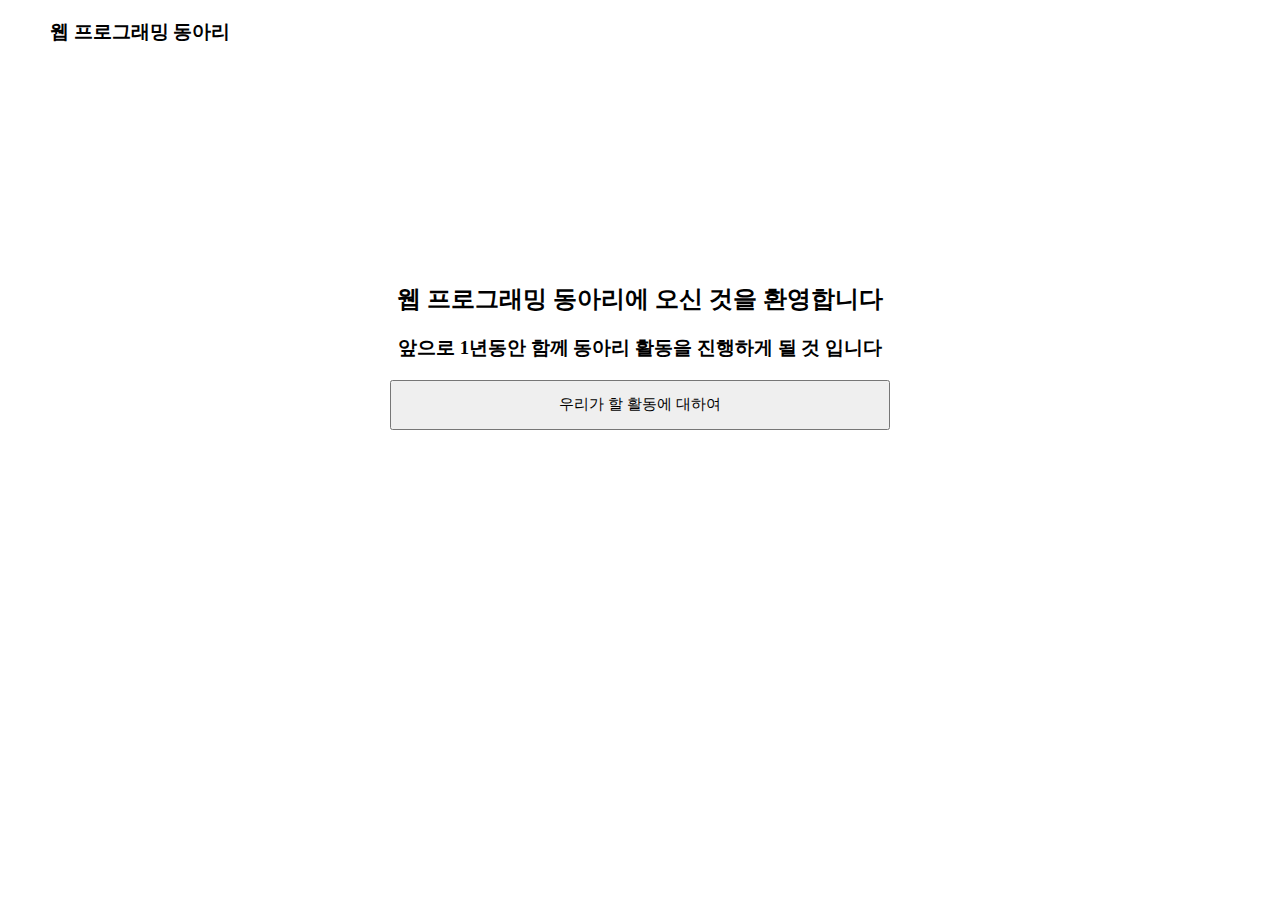
==== index.html @ ec052dca "Basic Resouces" ====
<!DOCTYPE html>
<html lang="ko">
    <head>
        <title>웹 프로그래밍 동아리</title>
        <link rel="stylesheet" type="text/css" href="styles/main.css">
        <link rel="stylesheet" type="text/css" href="styles/index.css">
    </head>

    <body>
        <div class="menu">
            <h3 class="title">웹 프로그래밍 동아리</h3>
        </div>

        <div class="space"></div>

        <div class="textCenter">
            <h2>웹 프로그래밍 동아리에 오신 것을 환영합니다</h2>
            <h3>앞으로 1년동안 함께 동아리 활동을 진행하게 될 것 입니다</h3>
            
            <button class="nextButton">우리가 할 활동에 대하여</button>
        </div>
    </body>
</html>
---- styles/main.css ----
body {
    margin: 0;
}

header {
    width: 100%;
    height: 200px;
    background-color: #f5b6a7;
}

aside {
    width: 20%;
    height: 600px;
    background-color:antiquewhite;
    float: left;
}

section {
    width: 80%;
    height: 600px;
}

footer {
    width: 100%;
    height: 200px;
    background-color: gray;
}

.textCenter {
    text-align: center;
}
---- styles/index.css ----
.space {
    width: 100%;
    height: 200px;
}

.title {
    padding-left: 50px;
}

.nextButton {
    width: 500px;
    height: 50px;
    font-size: 15px;
}
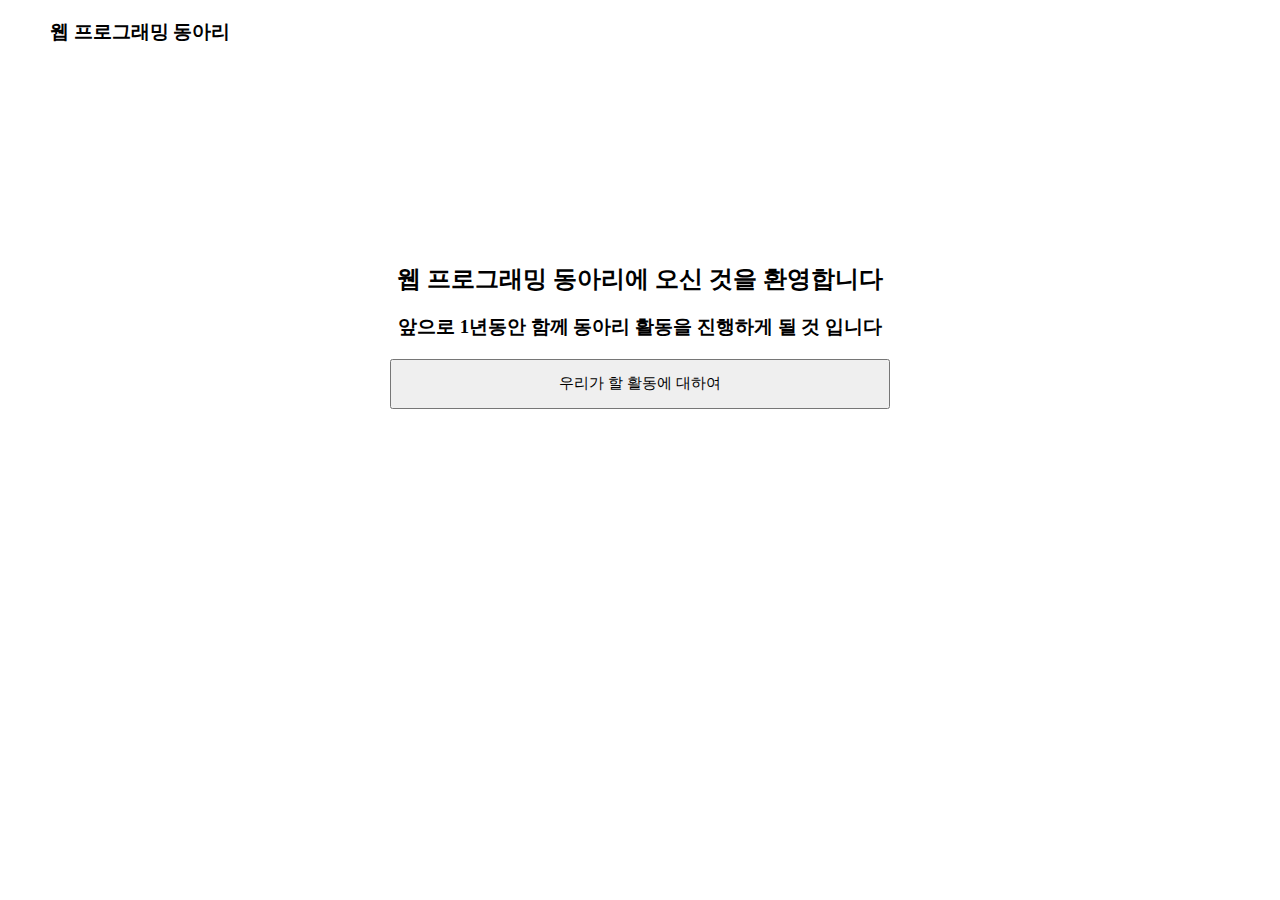
==== commit 5c036fd6: "Add more classes" ====
--- a/index.html
+++ b/index.html
@@ -17,7 +17,7 @@
             <h2>웹 프로그래밍 동아리에 오신 것을 환영합니다</h2>
             <h3>앞으로 1년동안 함께 동아리 활동을 진행하게 될 것 입니다</h3>
             
-            <button class="nextButton">우리가 할 활동에 대하여</button>
+            <a href="html_0차시.html"><button class="nextButton">우리가 할 활동에 대하여</button></a>
         </div>
     </body>
 </html>    --- a/styles/main.css
+++ b/styles/main.css
@@ -1,4 +1,8 @@
 body {
+    margin: 0;
+}
+
+h2 {
     margin: 0;
 }
 
@@ -28,4 +32,9 @@
 
 .textCenter {
     text-align: center;
+}
+
+.button {
+    width: 100px;
+    height: 30px;
 }